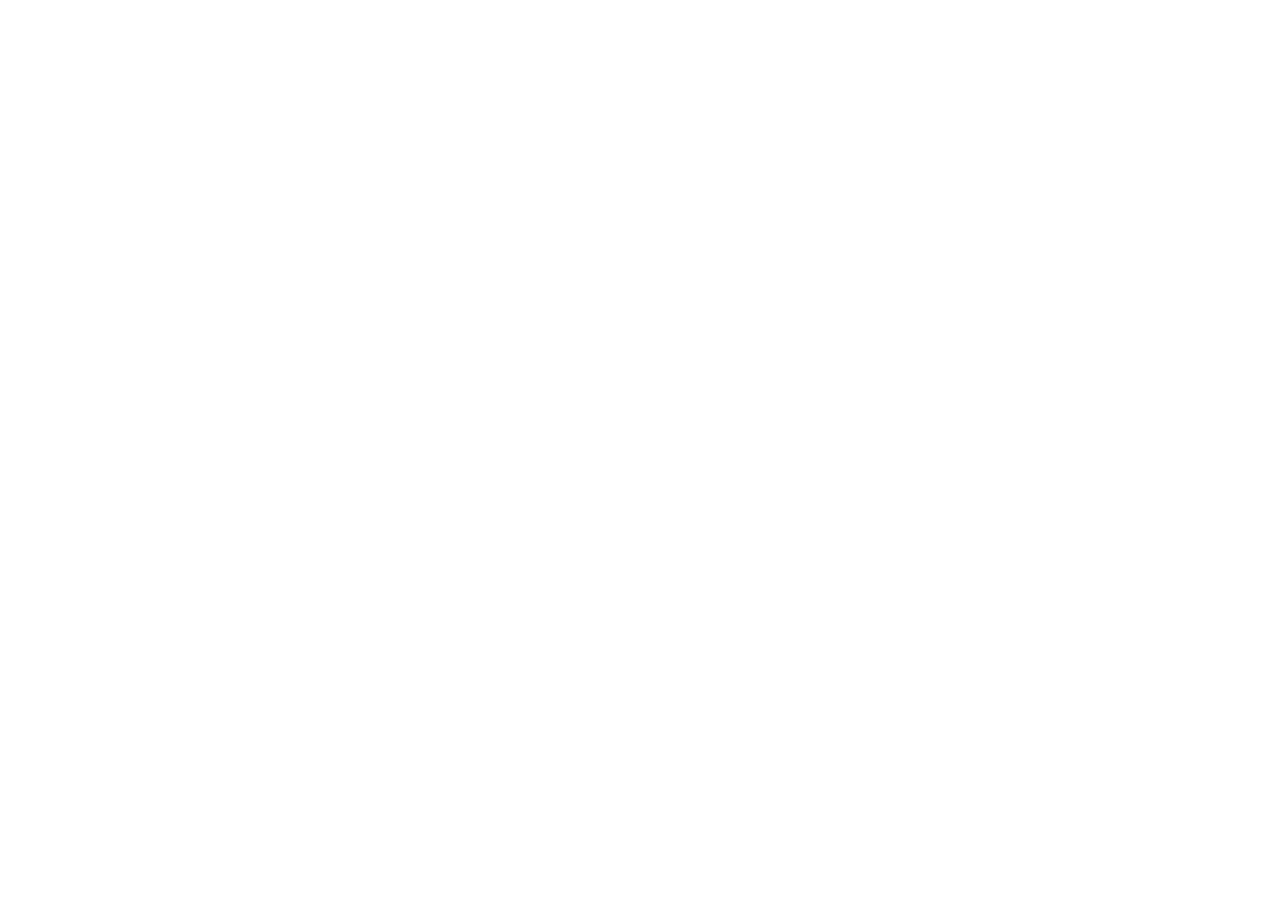
==== index.html @ 77858dad "first commit" ====
<!DOCTYPE html>
<html lang="pt-br">
<head>
    <meta charset="UTF-8">
    <meta name="viewport" content="width=device-width, initial-scale=1.0">
    <link rel="icon" type="icon/png" href="./img/logoGritta.ico"/>
    <title>Gr!tta</title>
</head>
<body>
    <div id="cabecalho">
        <nav id="navMenu"></nav>
    </div>    
</body>
</html>
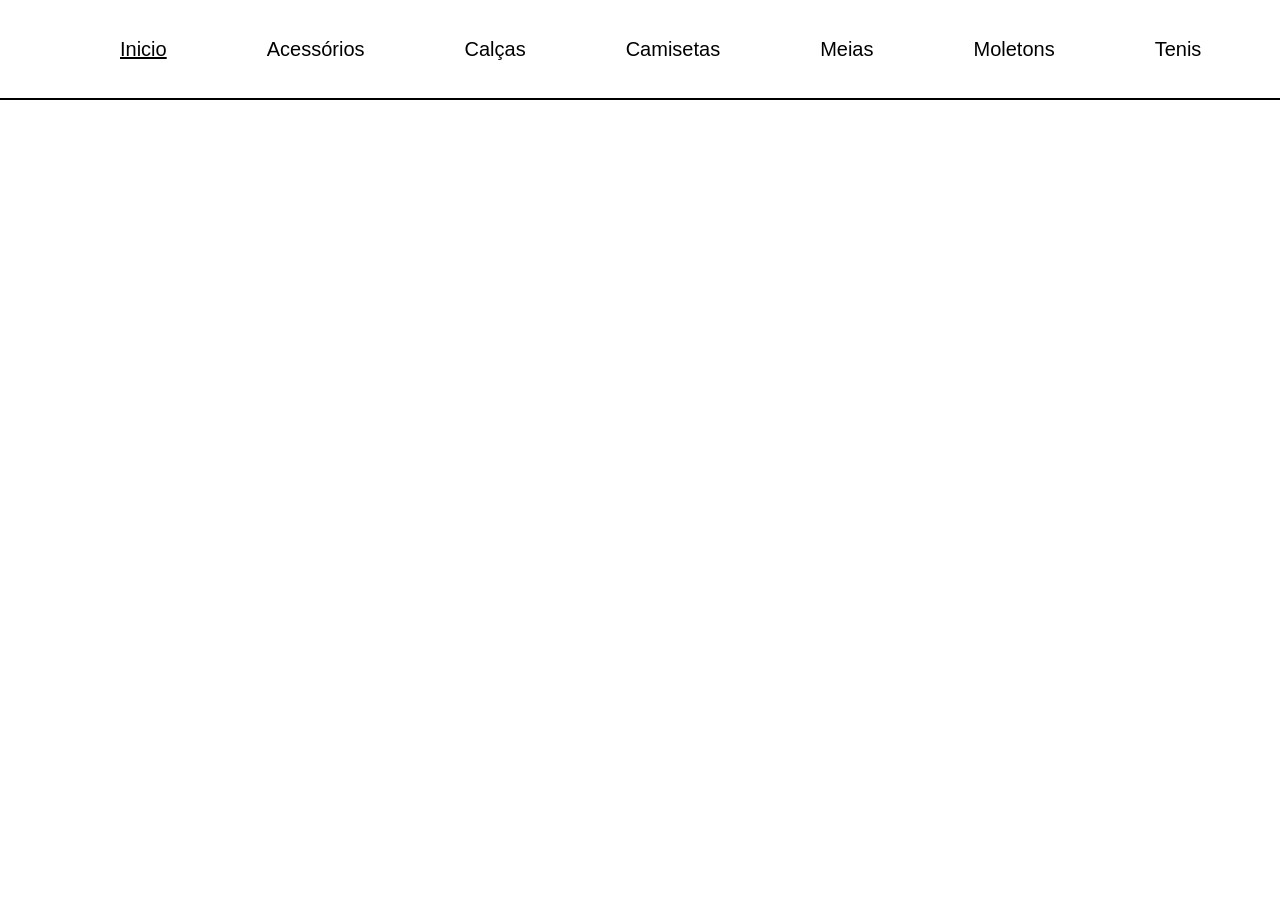
==== commit 75e64cb3: "desenvolvimento do menu iniciado" ====
--- a/index.html
+++ b/index.html
@@ -1,14 +1,36 @@
 <!DOCTYPE html>
 <html lang="pt-br">
+
 <head>
     <meta charset="UTF-8">
     <meta name="viewport" content="width=device-width, initial-scale=1.0">
-    <link rel="icon" type="icon/png" href="./img/logoGritta.ico"/>
+    <link rel="icon" type="icon/png" href="./img/favicon-16x16.png" />
     <title>Gr!tta</title>
+    <link rel="stylesheet" href="css/reset.css">
+    <link rel="stylesheet" href="css/menu.css">
+    <link rel="stylesheet" href="css/main.css">
 </head>
+
 <body>
-    <div id="cabecalho">
-        <nav id="navMenu"></nav>
-    </div>    
+    <header id="cabecalho">
+        <div id="logo">
+            <a href="index.html"><img src="img/menu/logo.png" alt="logo gritta"></a>
+        </div>
+        <nav id="navMenu">
+            <a id="active" href="index.html">Inicio</a>
+            <a href="pages/acessorios.html">Acessórios</a>
+            <a href="pages/calcas.html">Calças</a>
+            <a href="pages/camisetas.html">Camisetas</a>
+            <a href="pages/meias.html">Meias</a>
+            <a href="pages/moletons.html">Moletons</a>
+            <a href="pages/tenis.html">Tenis</a>
+        </nav>
+        <div id="usuario">
+            <a href="pages/carrinho.html"><img src="img/menu/carrinho-de-compras.png" alt=""></a>
+            <a href="pages/login.html"><img src="img/menu/perfil-de-usuario.png" alt=""></a>
+        </div>
+    </header>
+    <section id="inicio"></section>
 </body>
+
 </html>
--- a/css/menu.css
+++ b/css/menu.css
@@ -0,0 +1,64 @@
+#cabecalho {
+    background-color: white;
+    display: flex;
+    margin: 0 auto;
+    width: 100%;
+    height: 100px;  
+    gap: 100px;
+    padding: 20px;
+    border-bottom: 2px solid black;
+}
+
+#navMenu {
+    display: flex;
+    flex-direction: row;
+    margin: 0 auto;
+    width: 100%;
+    align-items: center;
+    gap: 100px;
+    justify-content: center;
+}
+
+#navMenu a {
+    color: black;
+    font-family: 'Franklin Gothic Medium', 'Arial Narrow', Arial, sans-serif;
+    font-size: 20px;
+    padding: 0;
+}
+#navMenu a:hover{
+    text-decoration: underline;
+}
+#logo{
+    width: 100px;
+    height: 80px;
+}
+#logo a img{
+    display: flex;
+    width: 100%;
+    transition: transform 0.5s ease;
+}
+
+#logo a img:hover{
+    transform: scale(1.1);
+}
+
+#usuario{
+    display: flex;
+    text-align: right;
+    gap: 30px;
+}
+#usuario a{
+    align-items: center;
+    display: flex;
+    transition: transform 0.5s ease;
+}
+#usuario a img{
+    width: 40px;
+    height: auto;
+}
+#usuario a:hover{
+    transform: scale(1.1);
+}
+#active{
+    text-decoration: underline;
+}
--- a/css/main.css
+++ b/css/main.css
@@ -0,0 +1,5 @@
+#inicio{
+    width: 100%;
+    height: 100%;
+    background-color: black;
+}
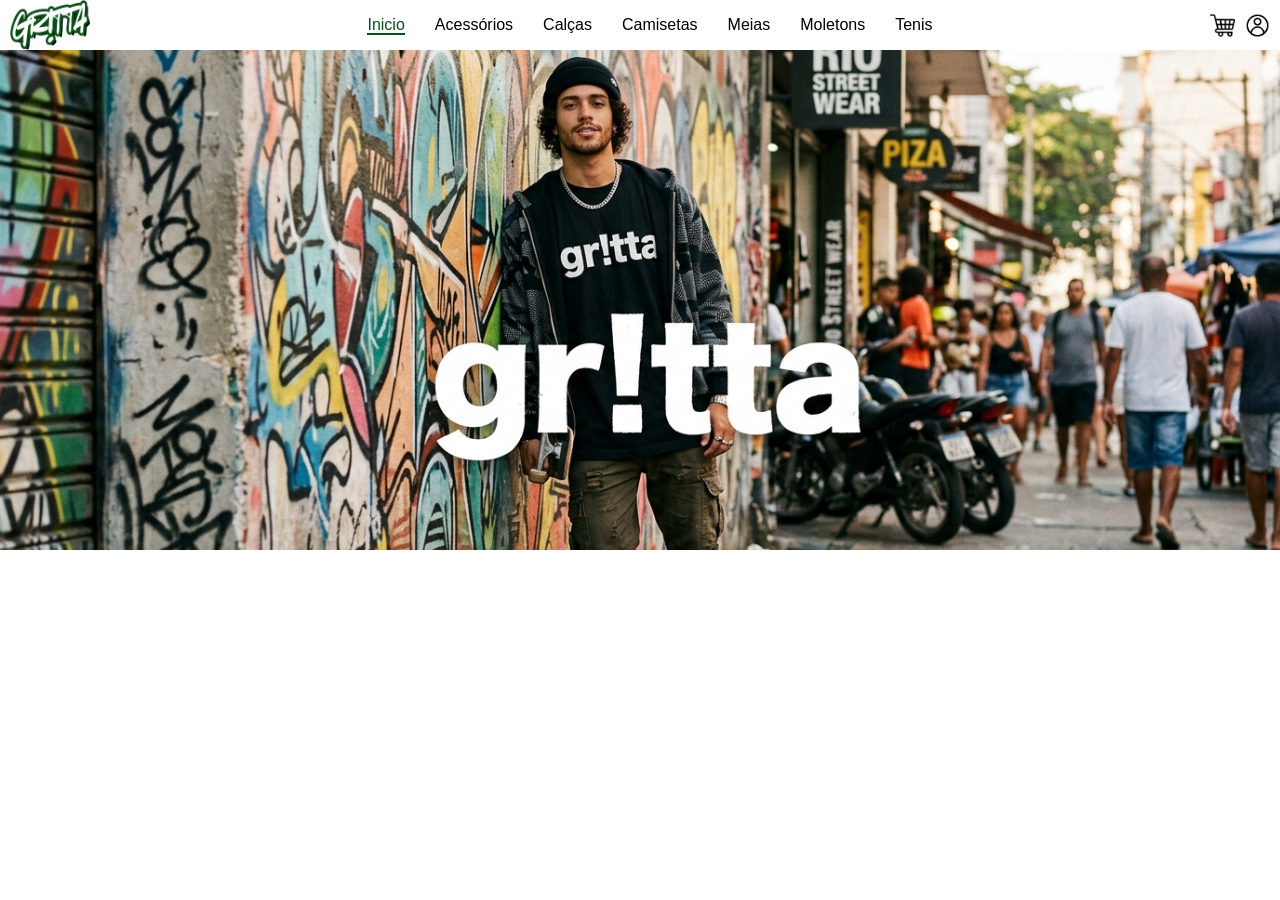
==== commit 7d0229ce: "Alterações no menu e na index" ====
--- a/index.html
+++ b/index.html
@@ -13,6 +13,7 @@
 
 <body>
     <header id="cabecalho">
+        <a href="javascript:void(0);" id="icon" onclick="myFunction()">&#9776;</a>
         <div id="logo">
             <a href="index.html"><img src="img/menu/logo.png" alt="logo gritta"></a>
         </div>
@@ -30,6 +31,9 @@
             <a href="pages/login.html"><img src="img/menu/perfil-de-usuario.png" alt=""></a>
         </div>
     </header>
+    <section id="banner">
+        <img src="/img/banner/banner.png" alt="">
+    </section>
     <section id="inicio"></section>
 </body>
 
--- a/css/menu.css
+++ b/css/menu.css
@@ -1,64 +1,136 @@
 #cabecalho {
-    background-color: white;
+    background-color: rgb(255, 255, 255);
     display: flex;
     margin: 0 auto;
     width: 100%;
-    height: 100px;  
+    height: 50px;
     gap: 100px;
-    padding: 20px;
-    border-bottom: 2px solid black;
+    justify-content: space-between;
+    align-items: center;
 }
 
 #navMenu {
     display: flex;
     flex-direction: row;
     margin: 0 auto;
-    width: 100%;
+    width: 80%;
     align-items: center;
-    gap: 100px;
+    gap: 75px;
     justify-content: center;
 }
 
 #navMenu a {
-    color: black;
+    color: rgb(0, 0, 0);
     font-family: 'Franklin Gothic Medium', 'Arial Narrow', Arial, sans-serif;
-    font-size: 20px;
-    padding: 0;
+    font-size: 16px;
+    text-decoration: none;
+    position: relative;
+    padding-bottom: 1px;
+    transition: all 0.3s ease;
 }
-#navMenu a:hover{
-    text-decoration: underline;
+
+#navMenu a:hover {
+    color: #055214;
 }
-#logo{
-    width: 100px;
-    height: 80px;
+
+
+#navMenu a::after {
+    content: '';
+    position: absolute;
+    left: 0;
+    bottom: 0;
+    width: 0;
+    height: 2px;
+    background-color: #055214;
+    transition: width 0.3s ease-in;
 }
-#logo a img{
-    display: flex;
+
+#navMenu a:hover::after {
     width: 100%;
+}
+
+
+#active {
+    color: #055214 !important;
+}
+
+#navMenu a#active::after {
+    background-color: #055214;
+    width: 100%;
+}
+
+#logo {
+    height: auto;
+    margin: 4px 0 0 10px;
+}
+
+#logo a img {
+    width: 80px;
+    height: 50px;
     transition: transform 0.5s ease;
 }
 
-#logo a img:hover{
+#logo a img:hover {
     transform: scale(1.1);
 }
 
-#usuario{
+#usuario {
     display: flex;
-    text-align: right;
-    gap: 30px;
+    gap: 10px;
+    margin-right: 10px;
 }
-#usuario a{
+
+#usuario a {
     align-items: center;
     display: flex;
     transition: transform 0.5s ease;
 }
-#usuario a img{
-    width: 40px;
+
+#usuario a img {
+    width: 25px;
     height: auto;
 }
-#usuario a:hover{
+
+#usuario a:hover {
     transform: scale(1.1);
 }
-#active{
-    text-decoration: underline;
+
+#icon {
+    display: none;
 }
+
+@media all and (max-width:1300px) {
+    #navMenu {
+        gap: 30px;
+    }
+}
+
+@media all and (max-width:1000px) {
+    #navMenu {
+        display: none;
+    }
+
+    #icon {
+        margin: 0 0 10px 10px;
+        font-size: 20px;
+        display: block;
+        color: black;
+    }
+
+    #logo {
+        margin: 0 auto;
+        width: auto;
+        display: flex;
+        justify-content: center;
+        margin: 0;
+    }
+
+    #logo a img {
+        width: 60px;
+        height: 35px;
+    }
+
+    #usuario {
+        justify-content: flex-end;
+    }
+}
--- a/css/main.css
+++ b/css/main.css
@@ -2,4 +2,15 @@
     width: 100%;
     height: 100%;
     background-color: black;
+}
+#banner{
+    width: 100%;
+    height: 500px;
+    overflow: hidden;
+}
+#banner img{
+    width: 100%;
+    height: 100%;
+    object-fit: cover;
+    object-position: center 10%;
 }
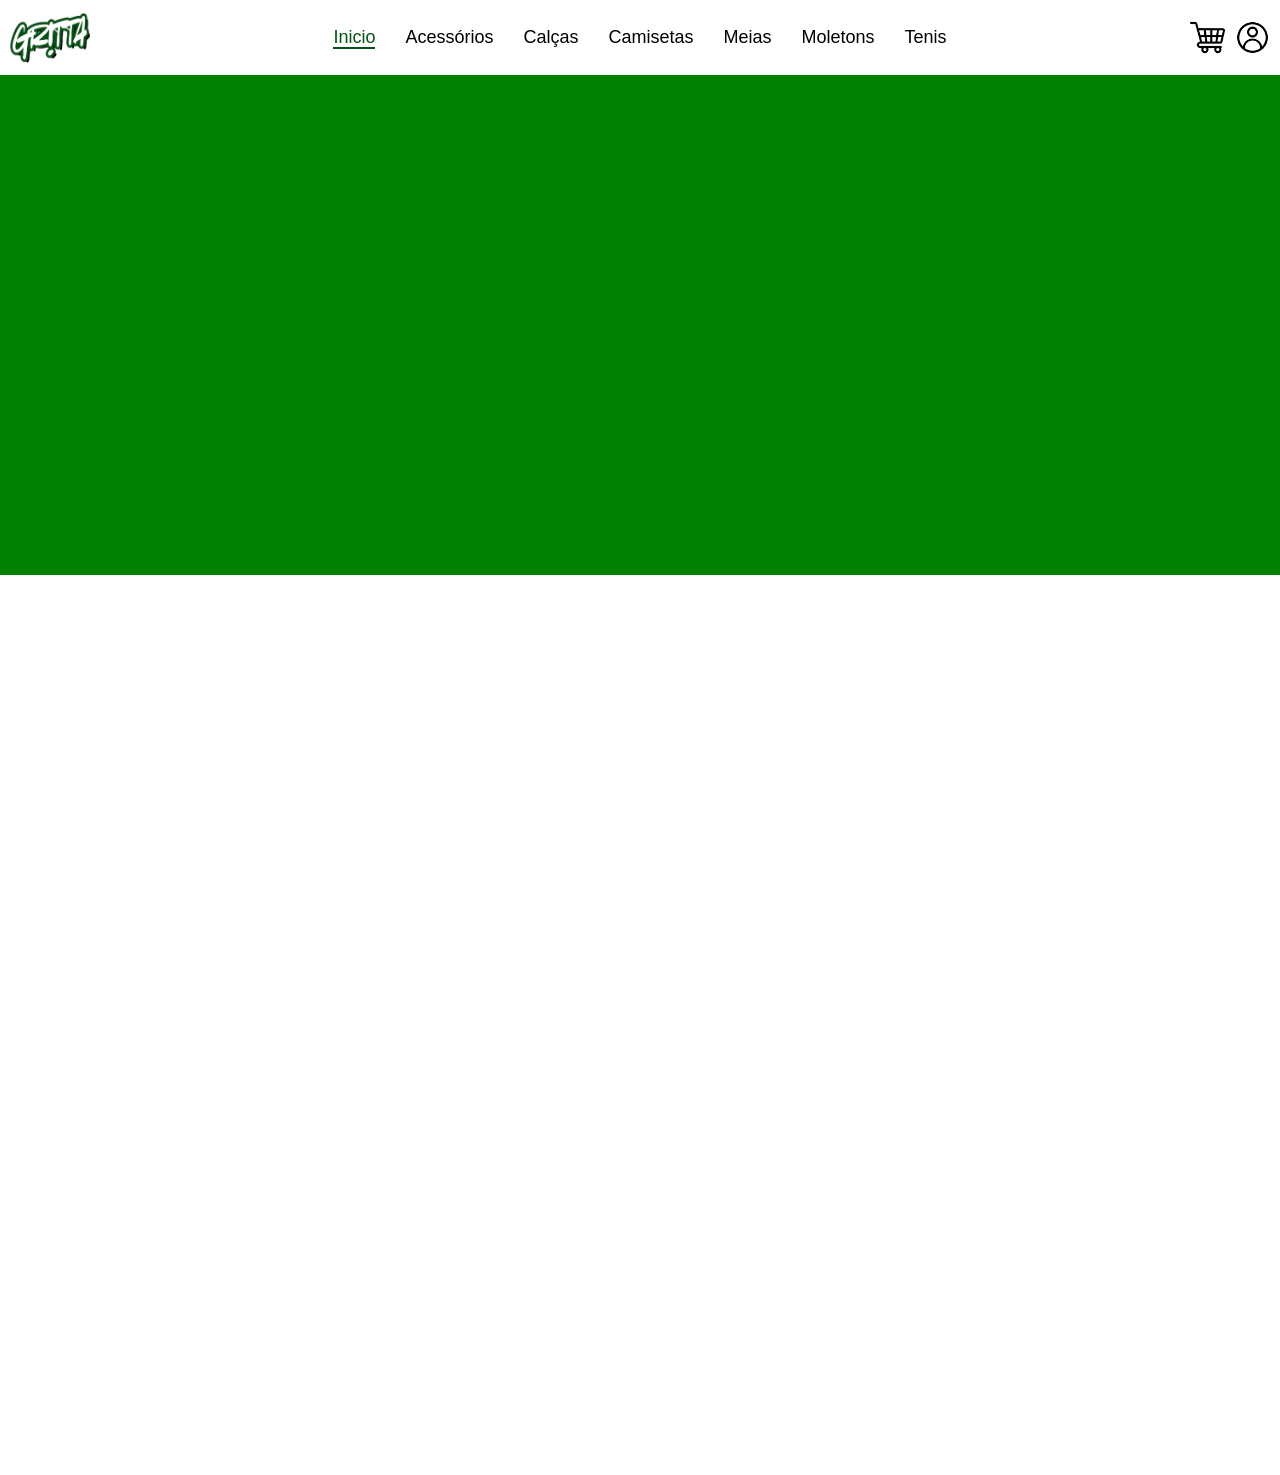
==== commit 2158eff9: "Ajustes no menu e na index" ====
--- a/index.html
+++ b/index.html
@@ -7,6 +7,7 @@
     <link rel="icon" type="icon/png" href="./img/favicon-16x16.png" />
     <title>Gr!tta</title>
     <link rel="stylesheet" href="css/reset.css">
+    <link rel="stylesheet" href="css/layout.css">
     <link rel="stylesheet" href="css/menu.css">
     <link rel="stylesheet" href="css/main.css">
 </head>
@@ -32,7 +33,6 @@
         </div>
     </header>
     <section id="banner">
-        <img src="/img/banner/banner.png" alt="">
     </section>
     <section id="inicio"></section>
 </body>
--- a/css/layout.css
+++ b/css/layout.css
@@ -0,0 +1,7 @@
+html, body {
+    width: 100%;
+    height: 100%;
+    margin: 0;
+    padding: 0;
+    overflow-x: hidden; /* Evita a barra de rolagem horizontal indesejada */
+}
--- a/css/menu.css
+++ b/css/menu.css
@@ -3,7 +3,7 @@
     display: flex;
     margin: 0 auto;
     width: 100%;
-    height: 50px;
+    height: 75px;
     gap: 100px;
     justify-content: space-between;
     align-items: center;
@@ -22,7 +22,7 @@
 #navMenu a {
     color: rgb(0, 0, 0);
     font-family: 'Franklin Gothic Medium', 'Arial Narrow', Arial, sans-serif;
-    font-size: 16px;
+    font-size: 18px;
     text-decoration: none;
     position: relative;
     padding-bottom: 1px;
@@ -87,7 +87,7 @@
 }
 
 #usuario a img {
-    width: 25px;
+    width: 35px;
     height: auto;
 }
 
@@ -106,6 +106,9 @@
 }
 
 @media all and (max-width:1000px) {
+    #cabecalho {
+        gap: 20px;
+    }
     #navMenu {
         display: none;
     }
@@ -133,4 +136,7 @@
     #usuario {
         justify-content: flex-end;
     }
+    #usuario a img {
+        width: 25px;
+    }
 }
--- a/css/main.css
+++ b/css/main.css
@@ -1,12 +1,13 @@
 #inicio{
     width: 100%;
     height: 100%;
-    background-color: black;
 }
 #banner{
     width: 100%;
     height: 500px;
+    margin: 0 auto;
     overflow: hidden;
+    background-color:  green;
 }
 #banner img{
     width: 100%;
